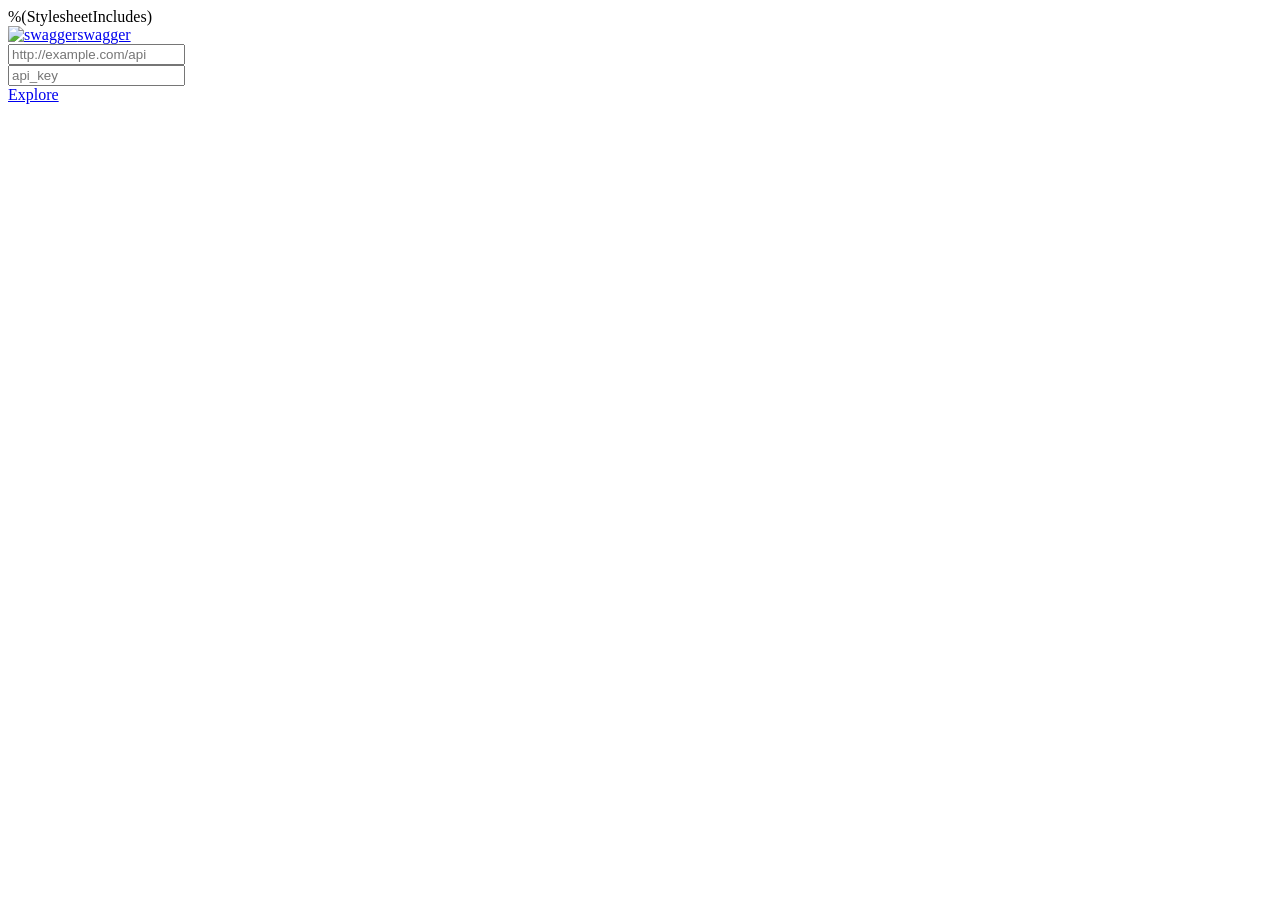
==== Swashbuckle.Core/SwaggerUi/CustomAssets/index.html @ e3fda56c "初始化" ====
﻿<!DOCTYPE html>
<html>
<head>
  <meta charset="UTF-8">
  <title>Swagger UI</title>
  <link rel="icon" type="image/png" href="images/favicon-32x32-png" sizes="32x32" />
  <link rel="icon" type="image/png" href="images/favicon-16x16-png" sizes="16x16" />
  <link href='css/typography-css' media='screen' rel='stylesheet' type='text/css'/>
  <link href='css/reset-css' media='screen' rel='stylesheet' type='text/css'/>
  <link href='css/screen-css' media='screen' rel='stylesheet' type='text/css'/>
  <link href='css/reset-css' media='print' rel='stylesheet' type='text/css'/>
  <link href='css/print-css' media='print' rel='stylesheet' type='text/css'/>
  %(StylesheetIncludes)

  <script src='lib/object-assign-pollyfill-js' type='text/javascript'></script>
  <script src='lib/jquery-1-8-0-min-js' type='text/javascript'></script>
  <script src='lib/jquery-slideto-min-js' type='text/javascript'></script>
  <script src='lib/jquery-wiggle-min-js' type='text/javascript'></script>
  <script src='lib/jquery-ba-bbq-min-js' type='text/javascript'></script>
  <script src='lib/handlebars-4-0-5-js' type='text/javascript'></script>
  <script src='lib/lodash-min-js' type='text/javascript'></script>
  <script src='lib/backbone-min-js' type='text/javascript'></script>
  <script src='swagger-ui-min-js' type='text/javascript'></script>
  <script src='lib/highlight-9-1-0-pack-js' type='text/javascript'></script>
  <script src='lib/highlight-9-1-0-pack_extended-js' type='text/javascript'></script>
  <script src='lib/jsoneditor-min-js' type='text/javascript'></script>
  <script src='lib/marked-js' type='text/javascript'></script>
  <script src='lib/swagger-oauth-js' type='text/javascript'></script>

  <!-- Some basic translations -->
  <!-- <script src='lang/translator.js' type='text/javascript'></script> -->
  <!-- <script src='lang/ru.js' type='text/javascript'></script> -->
  <!-- <script src='lang/en.js' type='text/javascript'></script> -->

  <script type="text/javascript">
    $(function () {

      // Get Swashbuckle config into JavaScript
      function arrayFrom(configString) {
        return (configString !== "") ? configString.split('|') : [];
      }

      function stringOrNullFrom(configString) {
        return (configString !== "null") ? configString : null;
      }

      window.swashbuckleConfig = {
        rootUrl: '%(RootUrl)',
        discoveryPaths: arrayFrom('%(DiscoveryPaths)'),
        booleanValues: arrayFrom('%(BooleanValues)'),
        validatorUrl: stringOrNullFrom('%(ValidatorUrl)'),
        customScripts: arrayFrom('%(CustomScripts)'),
        docExpansion: '%(DocExpansion)',
        supportedSubmitMethods: arrayFrom('%(SupportedSubmitMethods)'),
        oAuth2Enabled: ('%(OAuth2Enabled)' == 'true'),
        oAuth2ClientId: '%(OAuth2ClientId)',
        oAuth2ClientSecret: '%(OAuth2ClientSecret)',
        oAuth2Realm: '%(OAuth2Realm)',
        oAuth2AppName: '%(OAuth2AppName)',
        oAuth2ScopeSeperator: '%(OAuth2ScopeSeperator)',
        oAuth2AdditionalQueryStringParams: JSON.parse('%(OAuth2AdditionalQueryStringParams)'),
        apiKeyName: '%(ApiKeyName)',
        apiKeyIn: '%(ApiKeyIn)'
      };

      hljs.configure({
        highlightSizeThreshold: 5000
      });

      // Pre load translate...
      if(window.SwaggerTranslator) {
        window.SwaggerTranslator.translate();
      }
      window.swaggerUi = new SwaggerUi({
        url: swashbuckleConfig.rootUrl + "/" + swashbuckleConfig.discoveryPaths[0],
        dom_id: "swagger-ui-container",
        booleanValues: swashbuckleConfig.booleanValues,
        supportedSubmitMethods: swashbuckleConfig.supportedSubmitMethods,
        onComplete: function(swaggerApi, swaggerUi){
          if (typeof initOAuth == "function" && swashbuckleConfig.oAuth2Enabled) {
            initOAuth({
              clientId: swashbuckleConfig.oAuth2ClientId,
              clientSecret: swashbuckleConfig.oAuth2ClientSecret,
              realm: swashbuckleConfig.oAuth2Realm,
              appName: swashbuckleConfig.oAuth2AppName,
              scopeSeparator: swashbuckleConfig.oAuth2ScopeSeperator,
              additionalQueryStringParams: swashbuckleConfig.oAuth2AdditionalQueryStringParams
            });
          }

          if(window.SwaggerTranslator) {
            window.SwaggerTranslator.translate();
          }

          addApiKeyAuthorization();

          window.swaggerApi = swaggerApi;
          _.each(swashbuckleConfig.customScripts, function (script) {
            $.getScript(script);
          });
        },
        onFailure: function(data) {
          log("Unable to Load SwaggerUI");
        },
        docExpansion: swashbuckleConfig.docExpansion,
        jsonEditor: false,
        apisSorter: null, // default to server
        defaultModelRendering: 'schema',
        showRequestHeaders: false,
        oauth2RedirectUrl: window.location.href.replace('index', 'o2c-html').split('#')[0]
      });

      if (window.swashbuckleConfig.validatorUrl !== '')
        window.swaggerUi.options.validatorUrl = window.swashbuckleConfig.validatorUrl;

      function addApiKeyAuthorization() {
        var key = $('#input_apiKey')[0].value;
        if (key && key.trim() != "") {
          if (swashbuckleConfig.apiKeyIn === "query") {
              key = encodeURIComponent(key);
          }
          var apiKeyAuth = new SwaggerClient.ApiKeyAuthorization(swashbuckleConfig.apiKeyName, key, swashbuckleConfig.apiKeyIn);
          window.swaggerUi.api.clientAuthorizations.add("api_key", apiKeyAuth);
          log("added key " + key);
        }
      }
      $('#input_apiKey').change(addApiKeyAuthorization);

      window.swaggerUi.load();

      function log() {
        if ('console' in window) {
          console.log.apply(console, arguments);
        }
      }
  });
  </script>
</head>

<body class="swagger-section">
<div id='header'>
  <div class="swagger-ui-wrap">
    <a id="logo" href="http://swagger.io"><img class="logo__img" alt="swagger" height="30" width="30" src="images/logo_small-png" /><span class="logo__title">swagger</span></a>
    <form id='api_selector'>
      <div class='input'><input placeholder="http://example.com/api" id="input_baseUrl" name="baseUrl" type="text"/></div>
      <div class='input'><input placeholder="api_key" id="input_apiKey" name="apiKey" type="text" /></div>
      <div class='input'><a id="explore" class="header__btn" href="#" data-sw-translate>Explore</a></div>
    </form>
  </div>
</div>

<div id="message-bar" class="swagger-ui-wrap" data-sw-translate>&nbsp;</div>
<div id="swagger-ui-container" class="swagger-ui-wrap"></div>
</body>
</html>
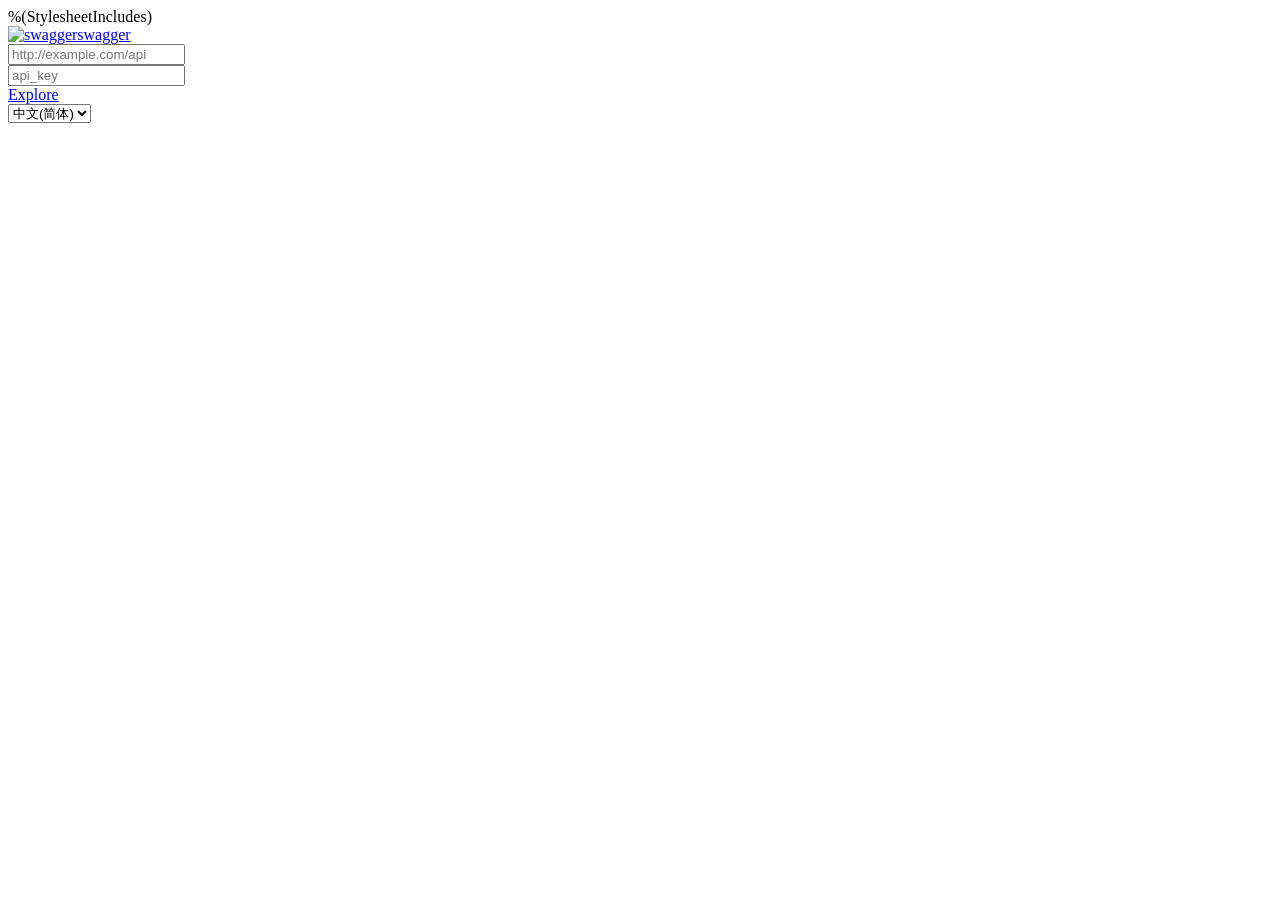
==== commit 4e16534c: "OK" ====
--- a/Swashbuckle.Core/SwaggerUi/CustomAssets/index.html
+++ b/Swashbuckle.Core/SwaggerUi/CustomAssets/index.html
@@ -2,65 +2,68 @@
 <html>
 <head>
   <meta charset="UTF-8">
+  <meta http-equiv="x-ua-compatible" content="IE=edge">
   <title>Swagger UI</title>
-  <link rel="icon" type="image/png" href="images/favicon-32x32-png" sizes="32x32" />
-  <link rel="icon" type="image/png" href="images/favicon-16x16-png" sizes="16x16" />
-  <link href='css/typography-css' media='screen' rel='stylesheet' type='text/css'/>
-  <link href='css/reset-css' media='screen' rel='stylesheet' type='text/css'/>
-  <link href='css/screen-css' media='screen' rel='stylesheet' type='text/css'/>
-  <link href='css/reset-css' media='print' rel='stylesheet' type='text/css'/>
-  <link href='css/print-css' media='print' rel='stylesheet' type='text/css'/>
-  %(StylesheetIncludes)
+  <link rel="icon" type="image/png" href="images/favicon-32x32.png" sizes="32x32" />
+  <link rel="icon" type="image/png" href="images/favicon-16x16.png" sizes="16x16" />
+  <script src='lang/lang.js' type='text/javascript'></script> 
+  <link href='css/typography.css' media='screen' rel='stylesheet' type='text/css'/>
+  <link href='css/reset.css' media='screen' rel='stylesheet' type='text/css'/>
+  <link href='css/screen.css' media='screen' rel='stylesheet' type='text/css'/>
+  <link href='css/reset.css' media='print' rel='stylesheet' type='text/css'/>
+  <link href='css/print.css' media='print' rel='stylesheet' type='text/css'/>
+    <link href='css/ext.css' media="screen" rel='stylesheet' type='text/css'/>
+    %(StylesheetIncludes)
 
-  <script src='lib/object-assign-pollyfill-js' type='text/javascript'></script>
-  <script src='lib/jquery-1-8-0-min-js' type='text/javascript'></script>
-  <script src='lib/jquery-slideto-min-js' type='text/javascript'></script>
-  <script src='lib/jquery-wiggle-min-js' type='text/javascript'></script>
-  <script src='lib/jquery-ba-bbq-min-js' type='text/javascript'></script>
-  <script src='lib/handlebars-4-0-5-js' type='text/javascript'></script>
-  <script src='lib/lodash-min-js' type='text/javascript'></script>
-  <script src='lib/backbone-min-js' type='text/javascript'></script>
-  <script src='swagger-ui-min-js' type='text/javascript'></script>
-  <script src='lib/highlight-9-1-0-pack-js' type='text/javascript'></script>
-  <script src='lib/highlight-9-1-0-pack_extended-js' type='text/javascript'></script>
-  <script src='lib/jsoneditor-min-js' type='text/javascript'></script>
-  <script src='lib/marked-js' type='text/javascript'></script>
-  <script src='lib/swagger-oauth-js' type='text/javascript'></script>
+  <script src='lib/object-assign-pollyfill.js' type='text/javascript'></script>
+  <script src='lib/jquery-1.8.0.min.js' type='text/javascript'></script>
+  <script src='lib/jquery.slideto.min.js' type='text/javascript'></script>
+  <script src='lib/jquery.wiggle.min.js' type='text/javascript'></script>
+  <script src='lib/jquery.ba-bbq.min.js' type='text/javascript'></script>
+  <script src='lib/handlebars-4.0.5.js' type='text/javascript'></script>
+  <script src='lib/lodash.min.js' type='text/javascript'></script>
+  <script src='lib/backbone-min.js' type='text/javascript'></script>
+  <script src='swagger-ui.js' type='text/javascript'></script>
+  <script src='lib/highlight.9.1.0.pack.js' type='text/javascript'></script>
+  <script src='lib/highlight.9.1.0.pack_extended.js' type='text/javascript'></script>
+  <script src='lib/jsoneditor.min.js' type='text/javascript'></script>
+  <script src='lib/marked.js' type='text/javascript'></script>
+  <script src='lib/swagger-oauth.js' type='text/javascript'></script>
+  <script src='lib/jquery.sieve.min.js' type='text/javascript'></script>
 
   <!-- Some basic translations -->
-  <!-- <script src='lang/translator.js' type='text/javascript'></script> -->
+  <script src='lang/translator.js' type='text/javascript'></script>   
   <!-- <script src='lang/ru.js' type='text/javascript'></script> -->
   <!-- <script src='lang/en.js' type='text/javascript'></script> -->
 
   <script type="text/javascript">
     $(function () {
+        // Get Swashbuckle config into JavaScript
+        function arrayFrom(configString) {
+            return (configString !== "") ? configString.split('|') : [];
+        }
 
-      // Get Swashbuckle config into JavaScript
-      function arrayFrom(configString) {
-        return (configString !== "") ? configString.split('|') : [];
-      }
-
-      function stringOrNullFrom(configString) {
-        return (configString !== "null") ? configString : null;
-      }
+        function stringOrNullFrom(configString) {
+            return (configString !== "null") ? configString : null;
+        }
 
       window.swashbuckleConfig = {
-        rootUrl: '%(RootUrl)',
-        discoveryPaths: arrayFrom('%(DiscoveryPaths)'),
-        booleanValues: arrayFrom('%(BooleanValues)'),
-        validatorUrl: stringOrNullFrom('%(ValidatorUrl)'),
-        customScripts: arrayFrom('%(CustomScripts)'),
-        docExpansion: '%(DocExpansion)',
-        supportedSubmitMethods: arrayFrom('%(SupportedSubmitMethods)'),
-        oAuth2Enabled: ('%(OAuth2Enabled)' == 'true'),
-        oAuth2ClientId: '%(OAuth2ClientId)',
-        oAuth2ClientSecret: '%(OAuth2ClientSecret)',
-        oAuth2Realm: '%(OAuth2Realm)',
-        oAuth2AppName: '%(OAuth2AppName)',
-        oAuth2ScopeSeperator: '%(OAuth2ScopeSeperator)',
-        oAuth2AdditionalQueryStringParams: JSON.parse('%(OAuth2AdditionalQueryStringParams)'),
-        apiKeyName: '%(ApiKeyName)',
-        apiKeyIn: '%(ApiKeyIn)'
+          rootUrl: '%(RootUrl)',
+          discoveryPaths: arrayFrom('%(DiscoveryPaths)'),
+          booleanValues: arrayFrom('%(BooleanValues)'),
+          validatorUrl: stringOrNullFrom('%(ValidatorUrl)'),
+          customScripts: arrayFrom('%(CustomScripts)'),
+          docExpansion: '%(DocExpansion)',
+          supportedSubmitMethods: arrayFrom('%(SupportedSubmitMethods)'),
+          oAuth2Enabled: ('%(OAuth2Enabled)' == 'true'),
+          oAuth2ClientId: '%(OAuth2ClientId)',
+          oAuth2ClientSecret: '%(OAuth2ClientSecret)',
+          oAuth2Realm: '%(OAuth2Realm)',
+          oAuth2AppName: '%(OAuth2AppName)',
+          oAuth2ScopeSeperator: '%(OAuth2ScopeSeperator)',
+          oAuth2AdditionalQueryStringParams: JSON.parse('%(OAuth2AdditionalQueryStringParams)'),
+          apiKeyName: '%(ApiKeyName)',
+          apiKeyIn: '%(ApiKeyIn)'
       };
 
       hljs.configure({
@@ -70,61 +73,87 @@
       // Pre load translate...
       if(window.SwaggerTranslator) {
         window.SwaggerTranslator.translate();
-      }
+      }      
       window.swaggerUi = new SwaggerUi({
-        url: swashbuckleConfig.rootUrl + "/" + swashbuckleConfig.discoveryPaths[0],
-        dom_id: "swagger-ui-container",
-        booleanValues: swashbuckleConfig.booleanValues,
-        supportedSubmitMethods: swashbuckleConfig.supportedSubmitMethods,
+          url: swashbuckleConfig.rootUrl + "/" + swashbuckleConfig.discoveryPaths[0],
+          dom_id: "swagger-ui-container",
+          booleanValues: swashbuckleConfig.booleanValues,
+          supportedSubmitMethods: swashbuckleConfig.supportedSubmitMethods,
+        //字符集设置，en:英文,zh_CN:中文        
+        locale:"zh_CN",
         onComplete: function(swaggerApi, swaggerUi){
-          if (typeof initOAuth == "function" && swashbuckleConfig.oAuth2Enabled) {
+            if (typeof initOAuth == "function" && swashbuckleConfig.oAuth2Enabled) {
             initOAuth({
-              clientId: swashbuckleConfig.oAuth2ClientId,
-              clientSecret: swashbuckleConfig.oAuth2ClientSecret,
-              realm: swashbuckleConfig.oAuth2Realm,
-              appName: swashbuckleConfig.oAuth2AppName,
-              scopeSeparator: swashbuckleConfig.oAuth2ScopeSeperator,
-              additionalQueryStringParams: swashbuckleConfig.oAuth2AdditionalQueryStringParams
+                clientId: swashbuckleConfig.oAuth2ClientId,
+                clientSecret: swashbuckleConfig.oAuth2ClientSecret,
+                realm: swashbuckleConfig.oAuth2Realm,
+                appName: swashbuckleConfig.oAuth2AppName,
+                scopeSeparator: swashbuckleConfig.oAuth2ScopeSeperator,
+                additionalQueryStringParams: swashbuckleConfig.oAuth2AdditionalQueryStringParams
             });
           }
 
-          if(window.SwaggerTranslator) {
+           if(window.SwaggerTranslator) {
             window.SwaggerTranslator.translate();
-          }
+           }
+           addApiKeyAuthorization();
+           
 
-          addApiKeyAuthorization();
+          $("pre code").each(function(i,e){
+            hljs.highlightBlock(e);
+          });
 
-          window.swaggerApi = swaggerApi;
-          _.each(swashbuckleConfig.customScripts, function (script) {
-            $.getScript(script);
+          var searchTemplate="<div class='filter'><fieldset class='search'><input type='text' placeholder='查询方法 '/><button type='submit'><i class='icon-search'></i></button></fieldset></div>";
+
+          $("#swagger-ui-container").find(">div>ul").sieve({
+            itemSelector:"li",
+            searchTemplate:searchTemplate
           });
+
+            $(".filter input")
+                .on("keypress",
+                    function() {
+                        $("#resources >li > ul.endpoints").show();
+                    });
+            window.swaggerApi = swaggerApi;
+            _.each(swashbuckleConfig.customScripts, function (script) {
+                $.getScript(script);
+            });
         },
         onFailure: function(data) {
           log("Unable to Load SwaggerUI");
         },
         docExpansion: swashbuckleConfig.docExpansion,
+        //模块排序
+        apisSorter:"sortWeight",
+        //模块内部方法排序
+        operationsSorter:"sortWeight",
+        //方法响应排序
+        operationResponsesSorter:"sortWeight",
         jsonEditor: false,
-        apisSorter: null, // default to server
         defaultModelRendering: 'schema',
         showRequestHeaders: false,
+        showOperationIds: false,
         oauth2RedirectUrl: window.location.href.replace('index', 'o2c-html').split('#')[0]
       });
 
       if (window.swashbuckleConfig.validatorUrl !== '')
-        window.swaggerUi.options.validatorUrl = window.swashbuckleConfig.validatorUrl;
+          window.swaggerUi.options.validatorUrl = window.swashbuckleConfig.validatorUrl;
 
-      function addApiKeyAuthorization() {
-        var key = $('#input_apiKey')[0].value;
+
+      function addApiKeyAuthorization(){
+        var key=$("#input_apiKey")[0].value;
         if (key && key.trim() != "") {
-          if (swashbuckleConfig.apiKeyIn === "query") {
-              key = encodeURIComponent(key);
-          }
-          var apiKeyAuth = new SwaggerClient.ApiKeyAuthorization(swashbuckleConfig.apiKeyName, key, swashbuckleConfig.apiKeyIn);
-          window.swaggerUi.api.clientAuthorizations.add("api_key", apiKeyAuth);
-          log("added key " + key);
+            if (swashbuckleConfig.apiKeyIn === "query") {
+                key = encodeURIComponent(key);
+            }
+            var apiKeyAuth = new SwaggerClient.ApiKeyAuthorization(swashbuckleConfig.apiKeyName, key, swashbuckleConfig.apiKeyIn);
+            window.swaggerUi.api.clientAuthorizations.add("api_key", apiKeyAuth);
+          log("added key "+key);
         }
       }
-      $('#input_apiKey').change(addApiKeyAuthorization);
+
+      $("#input_apiKey").change(addApiKeyAuthorization);
 
       window.swaggerUi.load();
 
@@ -133,18 +162,30 @@
           console.log.apply(console, arguments);
         }
       }
-  });
+
+        $("#language")
+            .change(function() {
+                window.swaggerUi.setLocale($("#language").val());
+                window.swaggerUi.load();
+            });
+    });
   </script>
 </head>
 
 <body class="swagger-section">
 <div id='header'>
   <div class="swagger-ui-wrap">
-    <a id="logo" href="http://swagger.io"><img class="logo__img" alt="swagger" height="30" width="30" src="images/logo_small-png" /><span class="logo__title">swagger</span></a>
+    <a id="logo" href="#"><img class="logo__img" alt="swagger" height="30" width="30" src="images/logo_small.png" /><span class="logo__title">swagger</span></a>
     <form id='api_selector'>
       <div class='input'><input placeholder="http://example.com/api" id="input_baseUrl" name="baseUrl" type="text"/></div>
-      <div class='input'><input placeholder="api_key" id="input_apiKey" name="apiKey" type="text" /></div>
+        <div class='input'><input placeholder="api_key" id="input_apiKey" name="apiKey" type="text" /></div>
       <div class='input'><a id="explore" class="header__btn" href="#" data-sw-translate>Explore</a></div>
+      <div class="input">
+        <select id="language">
+          <option value="zh_CN">中文(简体)</option>
+          <option value="en">English</option>          
+        </select>
+      </div>
     </form>
   </div>
 </div>
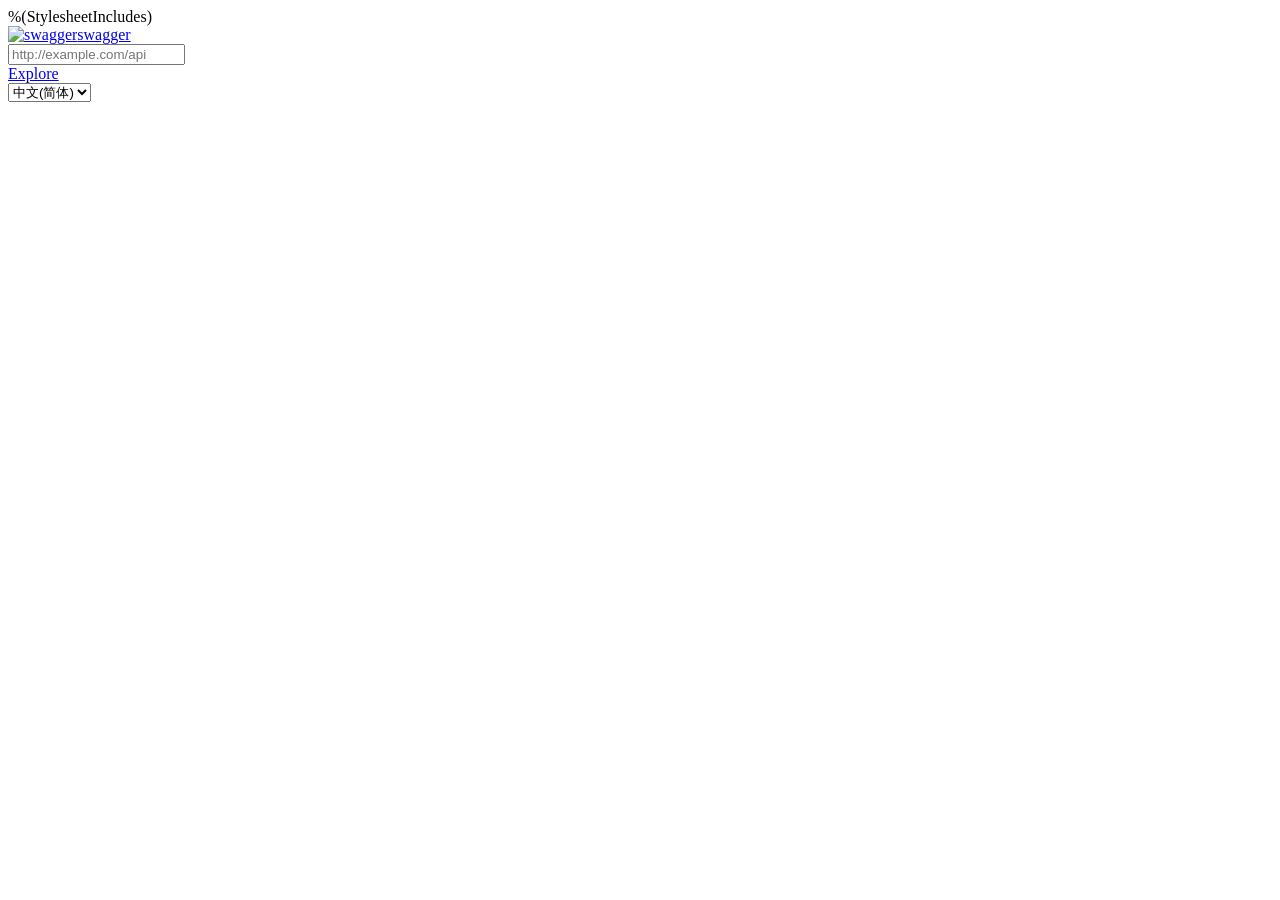
==== commit 6eba5732: "修改源，实现排序汉化" ====
--- a/Swashbuckle.Core/SwaggerUi/CustomAssets/index.html
+++ b/Swashbuckle.Core/SwaggerUi/CustomAssets/index.html
@@ -125,11 +125,11 @@
         },
         docExpansion: swashbuckleConfig.docExpansion,
         //模块排序
-        apisSorter:"sortWeight",
+        apisSorter: "alpha",
         //模块内部方法排序
-        operationsSorter:"sortWeight",
+        operationsSorter: "method",
         //方法响应排序
-        operationResponsesSorter:"sortWeight",
+        operationResponsesSorter: "sortWeight",
         jsonEditor: false,
         defaultModelRendering: 'schema',
         showRequestHeaders: false,
@@ -141,7 +141,7 @@
           window.swaggerUi.options.validatorUrl = window.swashbuckleConfig.validatorUrl;
 
 
-      function addApiKeyAuthorization(){
+      function addApiKeyAuthorization() {          
         var key=$("#input_apiKey")[0].value;
         if (key && key.trim() != "") {
             if (swashbuckleConfig.apiKeyIn === "query") {
@@ -178,7 +178,7 @@
     <a id="logo" href="#"><img class="logo__img" alt="swagger" height="30" width="30" src="images/logo_small.png" /><span class="logo__title">swagger</span></a>
     <form id='api_selector'>
       <div class='input'><input placeholder="http://example.com/api" id="input_baseUrl" name="baseUrl" type="text"/></div>
-        <div class='input'><input placeholder="api_key" id="input_apiKey" name="apiKey" type="text" /></div>
+      <div id='auth_container'></div>
       <div class='input'><a id="explore" class="header__btn" href="#" data-sw-translate>Explore</a></div>
       <div class="input">
         <select id="language">
